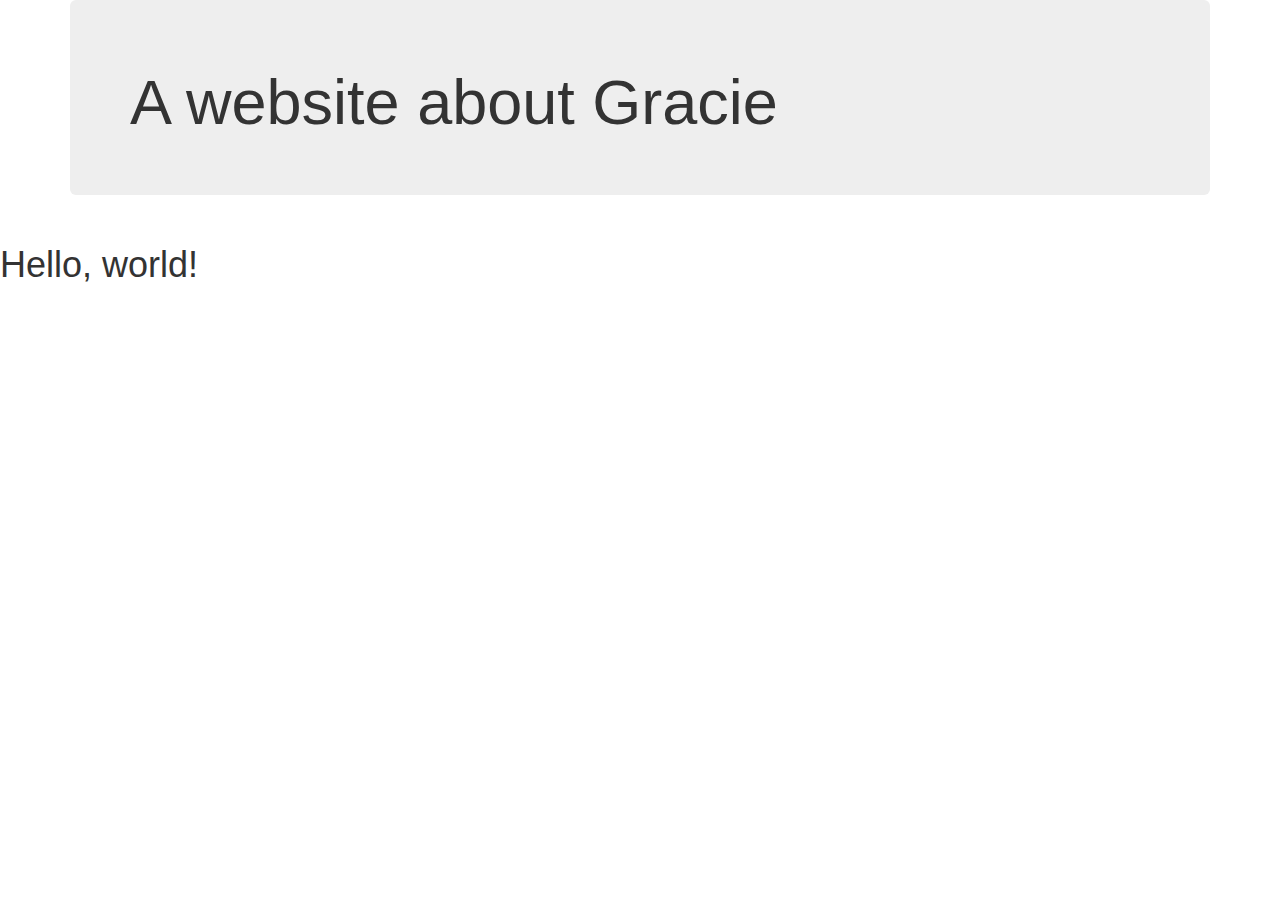
==== index.html @ 6ab4f5c7 "h" ====
<!doctype html>
<html lang="en">
  <head>
    <meta charset="utf-8">
    <meta http-equiv="X-UA-Compatible" content="IE=edge">
    <meta name="viewport" content="width=device-width, initial-scale=1">
    <!-- The above 3 meta tags *must* come first in the head; any other head content must come *after* these tags -->
    <title>Bootstrap 101 Template</title>

    <!-- Bootstrap -->
    <link rel="stylesheet" href="https://cdn.jsdelivr.net/npm/bootstrap@3.4.1/dist/css/bootstrap.min.css" integrity="sha384-HSMxcRTRxnN+Bdg0JdbxYKrThecOKuH5zCYotlSAcp1+c8xmyTe9GYg1l9a69psu" crossorigin="anonymous">

    <!-- HTML5 shim and Respond.js for IE8 support of HTML5 elements and media queries -->
    <!-- WARNING: Respond.js doesn't work if you view the page via file:// -->
    <!--[if lt IE 9]>
      <script src="https://cdn.jsdelivr.net/npm/html5shiv@3.7.3/dist/html5shiv.min.js"></script>
      <script src="https://cdn.jsdelivr.net/npm/respond.js@1.4.2/dest/respond.min.js"></script>
    <![endif]-->
    <link rel="stylesheet" href="style.css">
  </head>
  <body>
    <div class="container">
            <div class="jumbotron">
                <h1>A website about Gracie</h1>
            </div>


    </div>
    <h1>Hello, world!</h1>

    <!-- jQuery (necessary for Bootstrap's JavaScript plugins) -->
    <script src="https://code.jquery.com/jquery-1.12.4.min.js" integrity="sha384-nvAa0+6Qg9clwYCGGPpDQLVpLNn0fRaROjHqs13t4Ggj3Ez50XnGQqc/r8MhnRDZ" crossorigin="anonymous"></script>
    <!-- Include all compiled plugins (below), or include individual files as needed -->
    <script src="https://cdn.jsdelivr.net/npm/bootstrap@3.4.1/dist/js/bootstrap.min.js" integrity="sha384-aJ21OjlMXNL5UyIl/XNwTMqvzeRMZH2w8c5cRVpzpU8Y5bApTppSuUkhZXN0VxHd" crossorigin="anonymous"></script>
  </body>
</html>
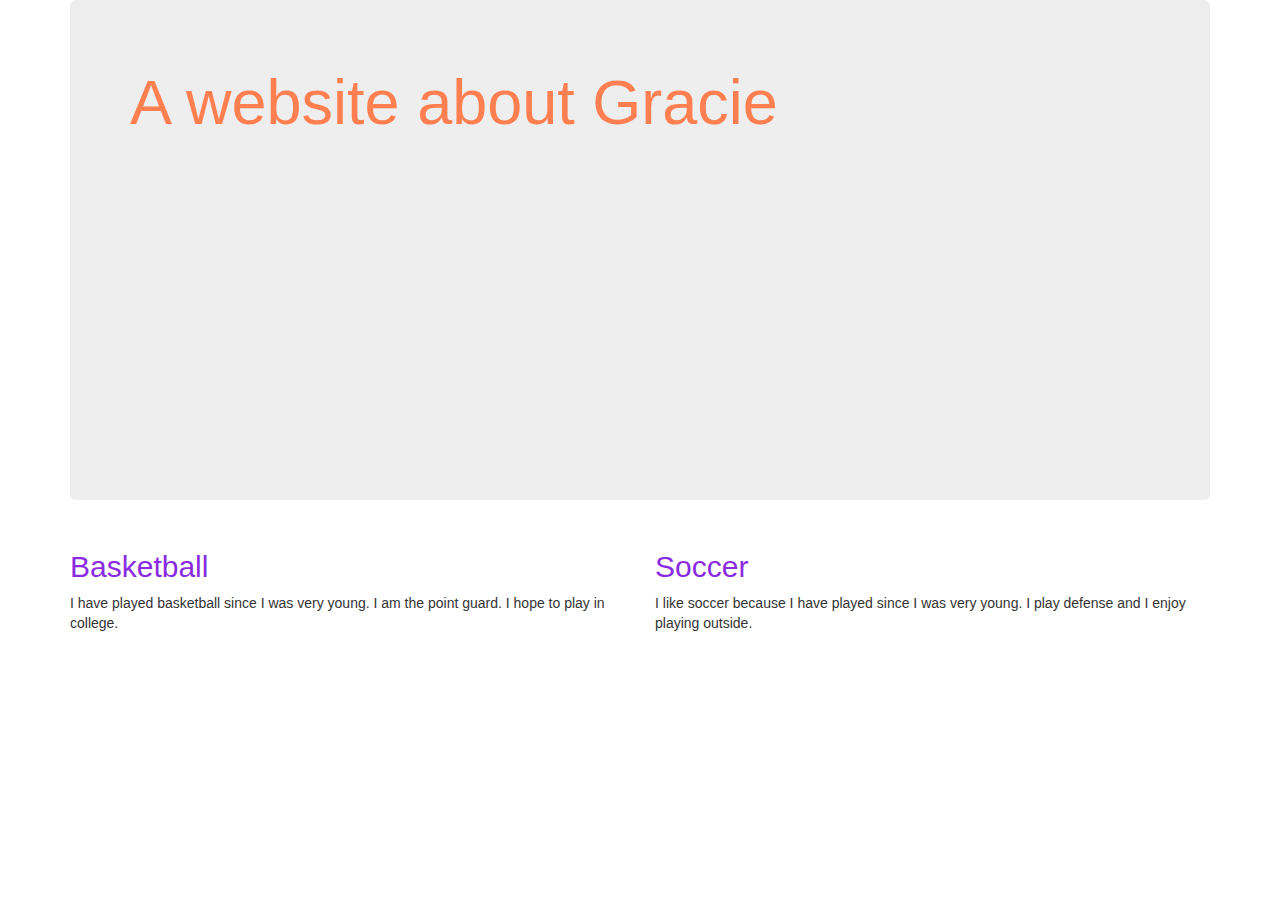
==== commit 3e614075: "h" ====
--- a/index.html
+++ b/index.html
@@ -23,10 +23,19 @@
             <div class="jumbotron">
                 <h1>A website about Gracie</h1>
             </div>
-
-
     </div>
-    <h1>Hello, world!</h1>
+    <div class="container">
+        <div class="row">
+            <div class="col-sm-6">
+                <h2>Basketball</h2>
+                <p>I have played basketball since I was very young. I am the point guard. I hope to play in college.</p>
+            </div>
+            <div class="col-sm-6">
+                <h2>Soccer</h2>
+                <p>I like soccer because I have played since I was very young. I play defense and I enjoy playing outside.</p>
+            </div>
+        </div>
+    </div>
 
     <!-- jQuery (necessary for Bootstrap's JavaScript plugins) -->
     <script src="https://code.jquery.com/jquery-1.12.4.min.js" integrity="sha384-nvAa0+6Qg9clwYCGGPpDQLVpLNn0fRaROjHqs13t4Ggj3Ez50XnGQqc/r8MhnRDZ" crossorigin="anonymous"></script>
--- a/style.css
+++ b/style.css
@@ -0,0 +1,10 @@
+.jumbotron{
+    background-image: url("friends.JPG");
+    background-repeat: no-repeat;
+    background-size: cover;
+    height: 500px;
+    color:coral
+}
+h2{
+    color: blueviolet;
+}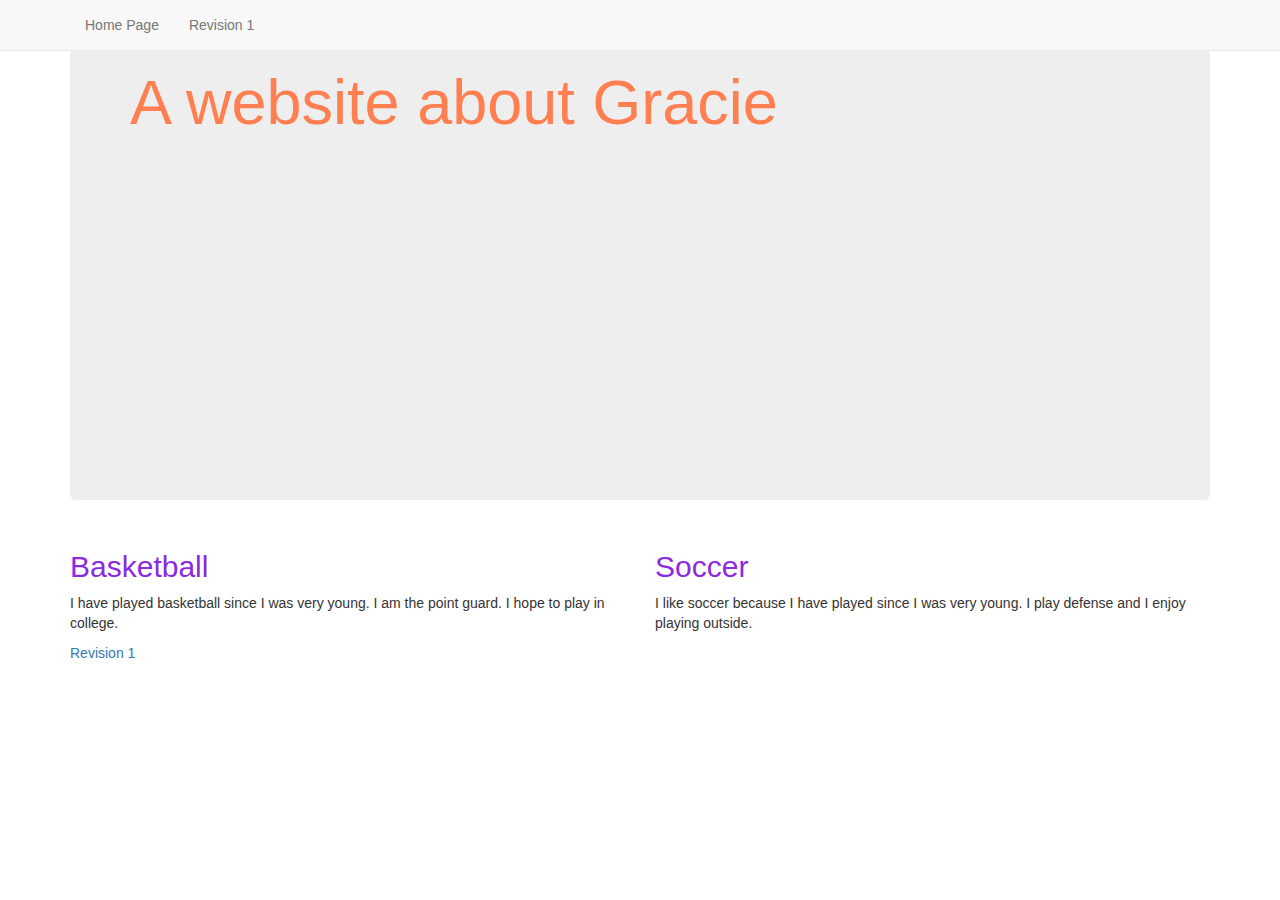
==== commit 73b1e6f6: "h" ====
--- a/index.html
+++ b/index.html
@@ -19,6 +19,16 @@
     <link rel="stylesheet" href="style.css">
   </head>
   <body>
+    <nav class="navbar navbar-default navbar-fixed-top">
+      <div class="container">
+        <ul class="nav navbar-nav">
+          <li><a class="active" href="index.html">Home Page</a></li>
+          <li><a href="revision1.html">Revision 1</a></li>
+        </ul>
+        
+        
+      </div>
+    </nav>
     <div class="container">
             <div class="jumbotron">
                 <h1>A website about Gracie</h1>
@@ -29,6 +39,7 @@
             <div class="col-sm-6">
                 <h2>Basketball</h2>
                 <p>I have played basketball since I was very young. I am the point guard. I hope to play in college.</p>
+                <a href="revision1.html">Revision 1</a>
             </div>
             <div class="col-sm-6">
                 <h2>Soccer</h2>
--- a/style.css
+++ b/style.css
@@ -7,4 +7,7 @@
 }
 h2{
     color: blueviolet;
+}
+img{
+    width: 100px;
 }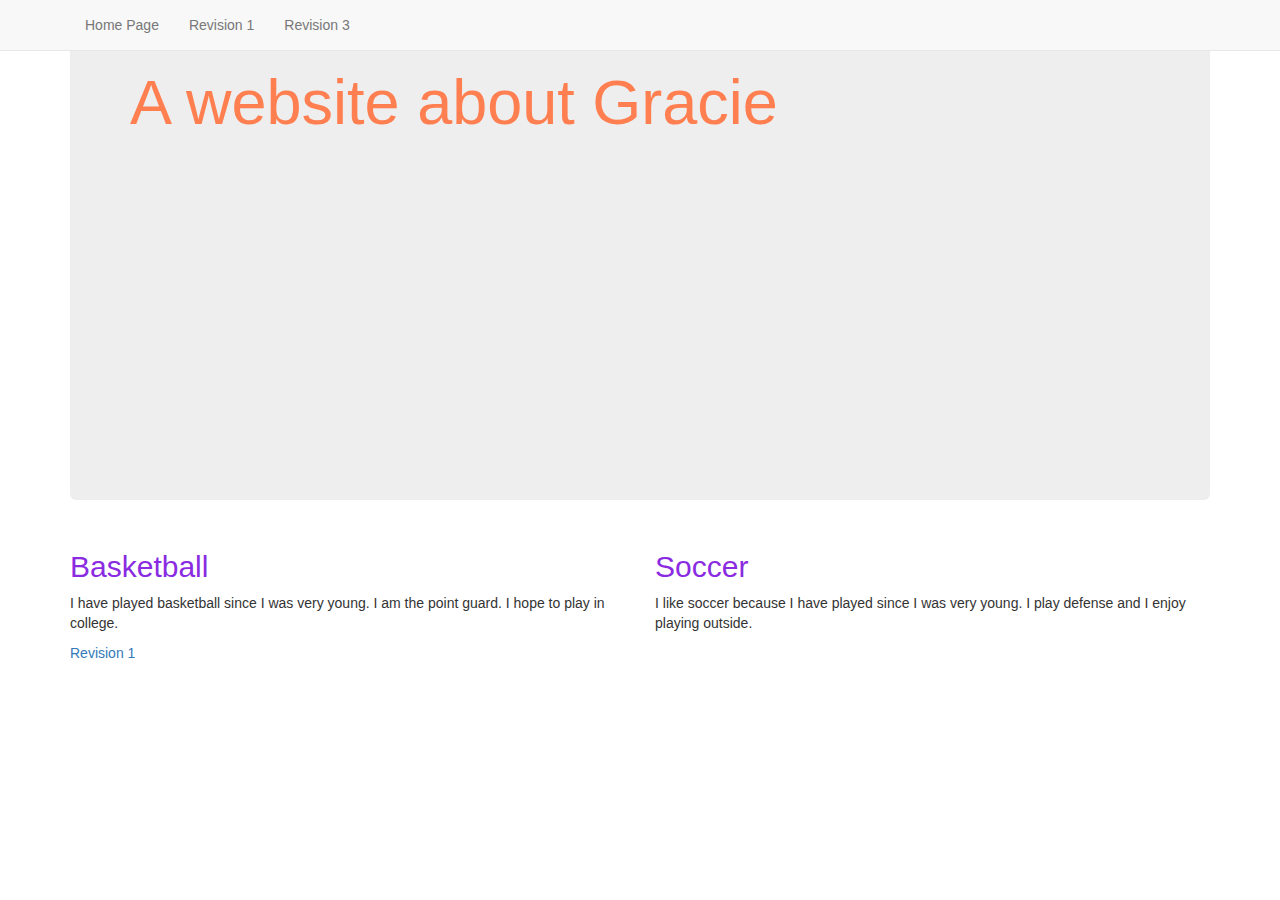
==== commit 90e876c6: "h" ====
--- a/index.html
+++ b/index.html
@@ -24,6 +24,7 @@
         <ul class="nav navbar-nav">
           <li><a class="active" href="index.html">Home Page</a></li>
           <li><a href="revision1.html">Revision 1</a></li>
+          <li><a href="revision3.html">Revision 3</a></li>
         </ul>
         
         
--- a/style.css
+++ b/style.css
@@ -10,4 +10,4 @@
 }
 img{
     width: 100px;
-}+}
